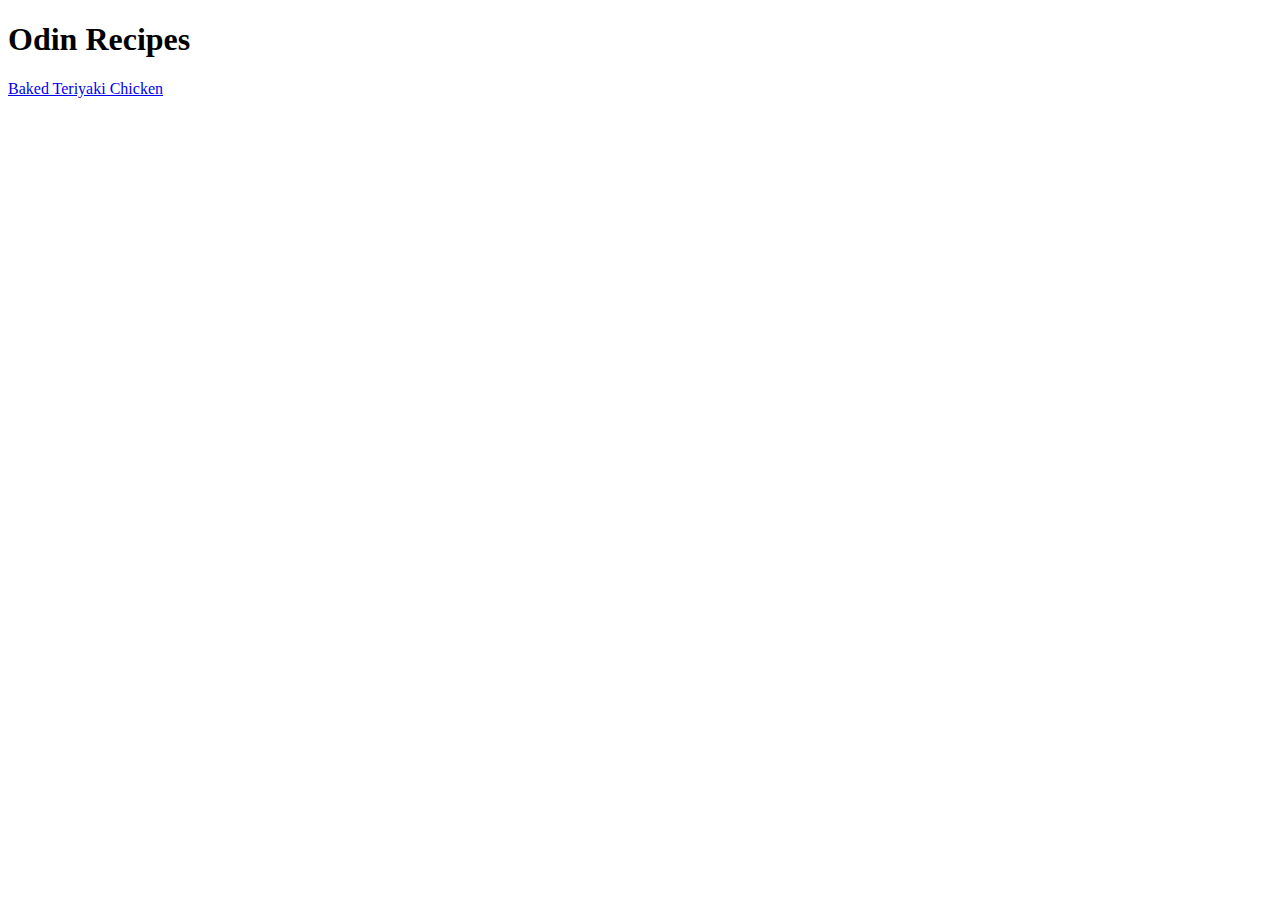
==== index.html @ b4a5e505 "Add index.html and baked-teriyaki-chicken.html" ====
<!DOCTYPE html>
<html lang="en">
<head>
    <meta charset="utf-8">
    <title>Odin Recipes</title>
</head>
<body>
    <h1>Odin Recipes</h1>
    <a href="recipes/baked-teriyaki-chicken.html">Baked Teriyaki Chicken</a>
</body>
</html>
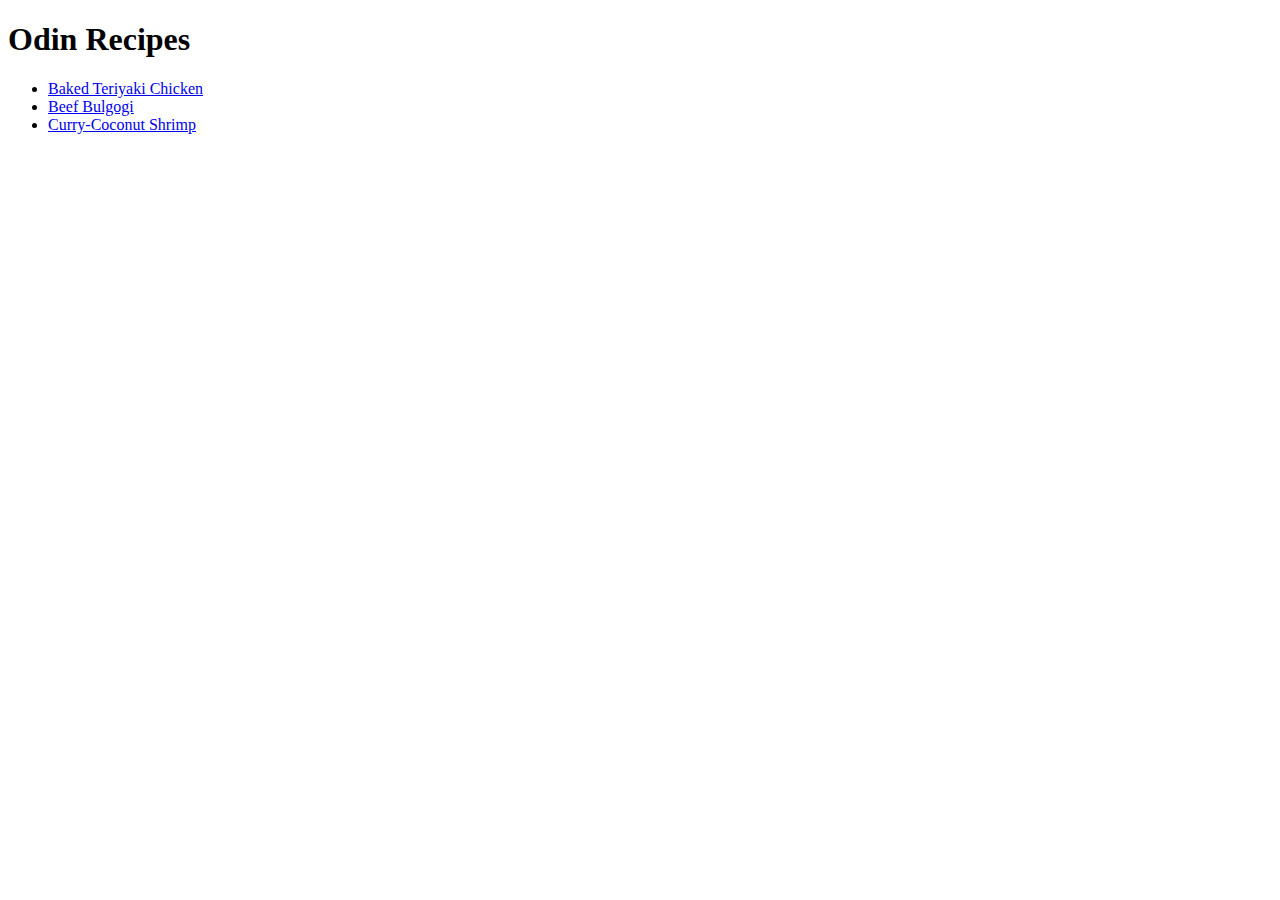
==== commit d2b2d4a1: "Add two new recipe pages and link them" ====
--- a/index.html
+++ b/index.html
@@ -6,6 +6,10 @@
 </head>
 <body>
     <h1>Odin Recipes</h1>
-    <a href="recipes/baked-teriyaki-chicken.html">Baked Teriyaki Chicken</a>
+    <ul>
+        <li><a href="recipes/baked-teriyaki-chicken.html">Baked Teriyaki Chicken</a></li>
+        <li><a href="recipes/beef-bulgogi.html">Beef Bulgogi</a></li>
+        <li><a href="recipes/curry-coconut-shrimp.html">Curry-Coconut Shrimp</a></li>
+    </ul>
 </body>
 </html>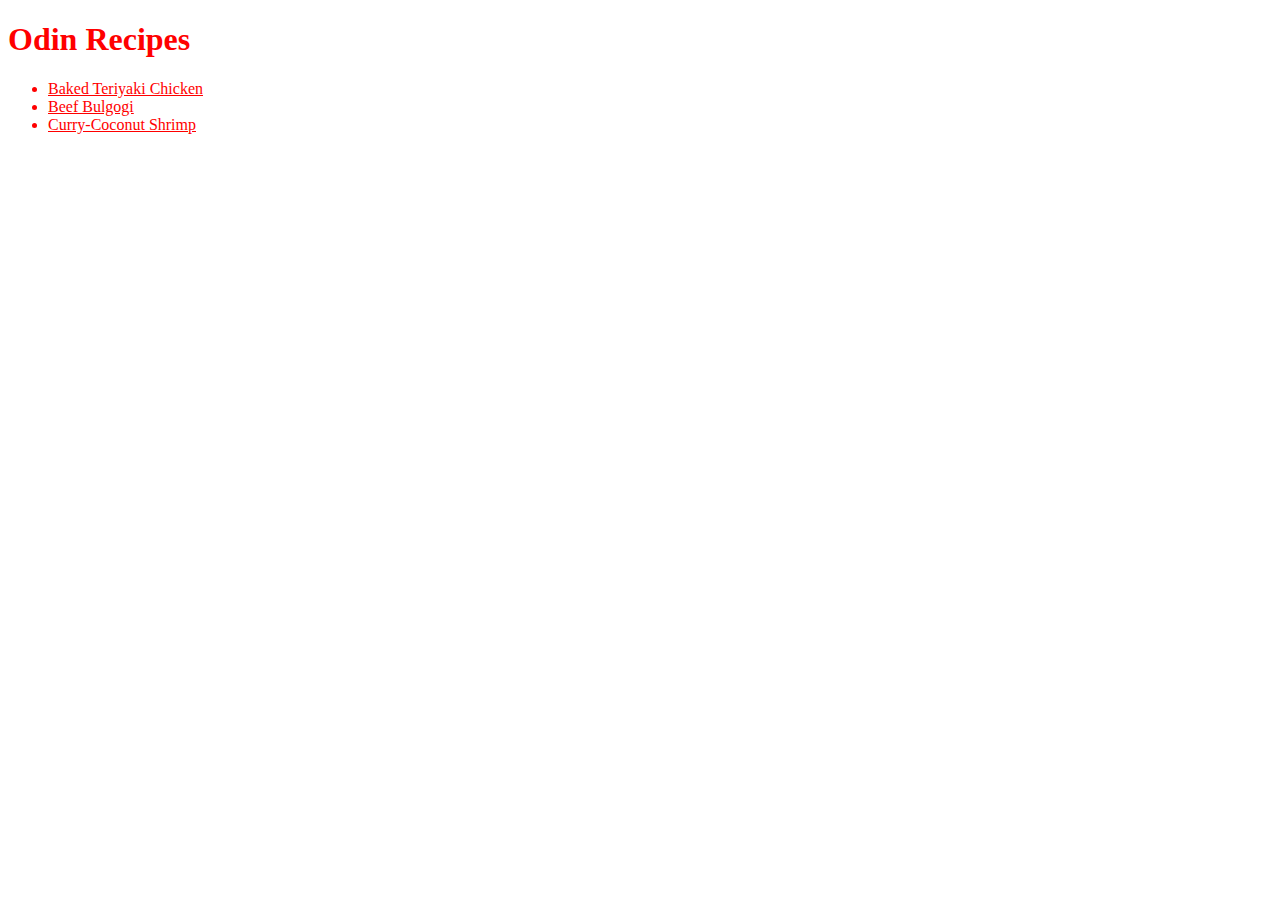
==== commit e4a4df5e: "Add, link styles.css, make universal color red" ====
--- a/index.html
+++ b/index.html
@@ -2,6 +2,7 @@
 <html lang="en">
 <head>
     <meta charset="utf-8">
+    <link rel="stylesheet" href="styles/styles.css">
     <title>Odin Recipes</title>
 </head>
 <body>
--- a/styles/styles.css
+++ b/styles/styles.css
@@ -0,0 +1,3 @@
+* {
+    color: red;
+}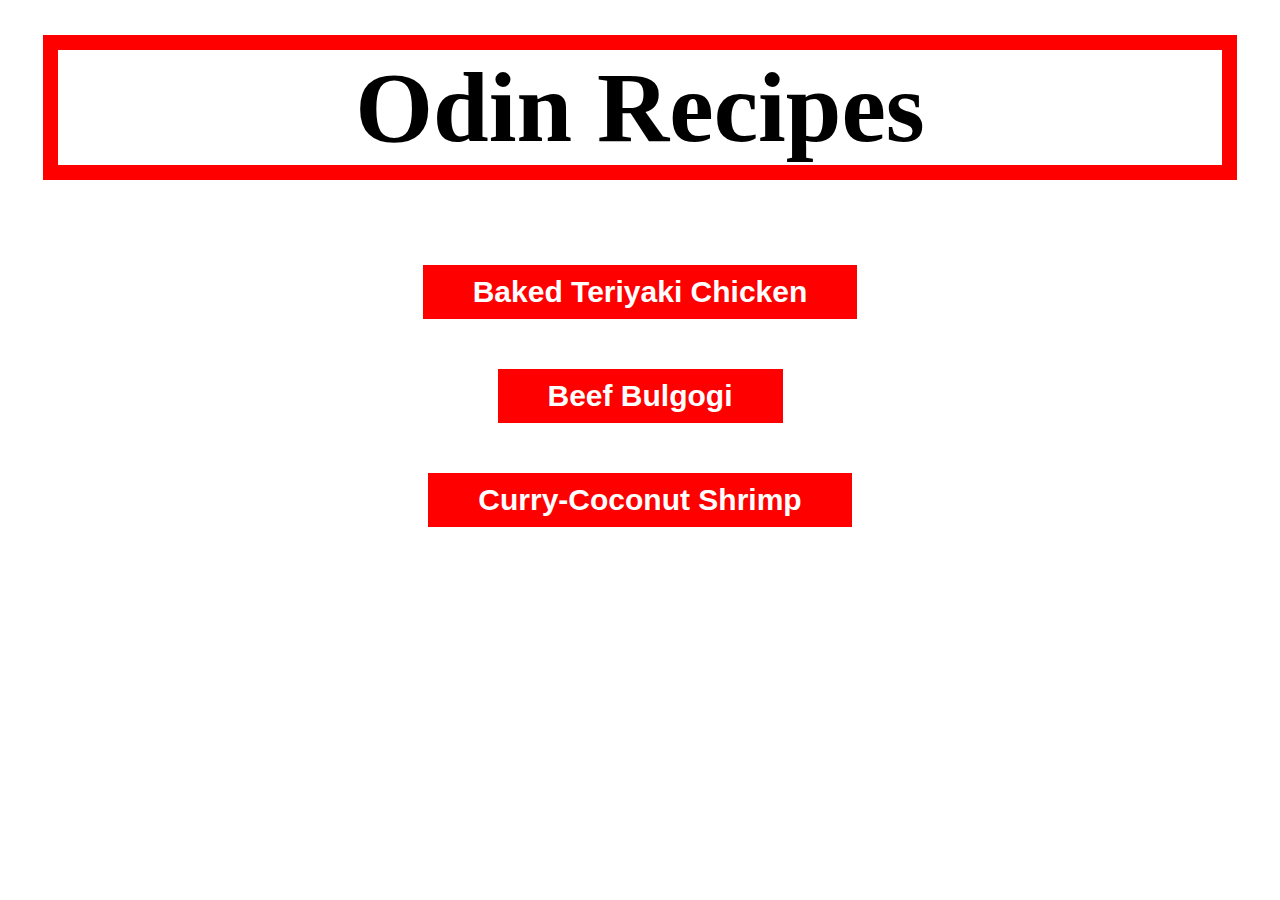
==== commit e21f67e8: "Make red theme, change text links to buttons" ====
--- a/index.html
+++ b/index.html
@@ -6,11 +6,11 @@
     <title>Odin Recipes</title>
 </head>
 <body>
-    <h1>Odin Recipes</h1>
-    <ul>
-        <li><a href="recipes/baked-teriyaki-chicken.html">Baked Teriyaki Chicken</a></li>
-        <li><a href="recipes/beef-bulgogi.html">Beef Bulgogi</a></li>
-        <li><a href="recipes/curry-coconut-shrimp.html">Curry-Coconut Shrimp</a></li>
-    </ul>
+    <h1 class="site-title">Odin Recipes</h1>
+    <div>
+        <button class="button" onclick="window.location.href='recipes/baked-teriyaki-chicken.html';"><span>Baked Teriyaki Chicken</span></button>
+        <button class="button" onclick="window.location.href='recipes/beef-bulgogi.html';"><span>Beef Bulgogi</span></button>
+        <button class="button" onclick="window.location.href='recipes/curry-coconut-shrimp.html';"><span>Curry-Coconut Shrimp</span></button>
+    </div>
 </body>
 </html>--- a/styles/styles.css
+++ b/styles/styles.css
@@ -1,3 +1,82 @@
-* {
-    color: red;
+
+
+.site-title {
+    text-align: center;
+    font-size: 100px;
+    outline: solid 15px red;
+    margin: 50px 50px 100px;
+}
+
+.title{
+    text-align: center;
+    font-size: 75px;
+    text-decoration: underline red;
+}
+
+.recipe {
+    display: block;
+    margin: 50px 20% 100px;
+    outline: solid 3px red;
+    font-family: Arial, Helvetica, sans-serif;
+    font-size: 25px;
+    padding: 25px;
+}
+
+p.recipe {
+    padding: 50px 5%;
+}
+
+.recipe li {
+    margin: 25px 10%;
+}
+
+h2 {
+    text-align: center;
+    text-decoration: underline;
+    font-size: 50px;
+}
+
+.title-image {
+    width: 500px;
+    height: auto;
+    display: block;
+    margin: 30px auto;
+    padding: 5px;
+    border: solid 10px red;
+}
+
+.button {
+    background-color: red;
+    border: none;
+    color: white;
+    font-weight: bold;
+    display: block;
+    font-size: 30px;
+    padding: 10px 50px;
+    margin: 50px auto;
+    transition: all 0.5s;
+    cursor: pointer;
+}
+
+.button span {
+    position: relative;
+    transition: 0.5s;
+}
+
+.button span:after {
+    content: '\00bb';
+    position: absolute;
+    opacity: 0;
+    top: 0;
+    right: -15px;
+    transition: 0.5s;
+}
+
+.button:hover span {
+    padding-right: 25px;
+}
+
+.button:hover span:after {
+    opacity: 1;
+    right: -25px;
 }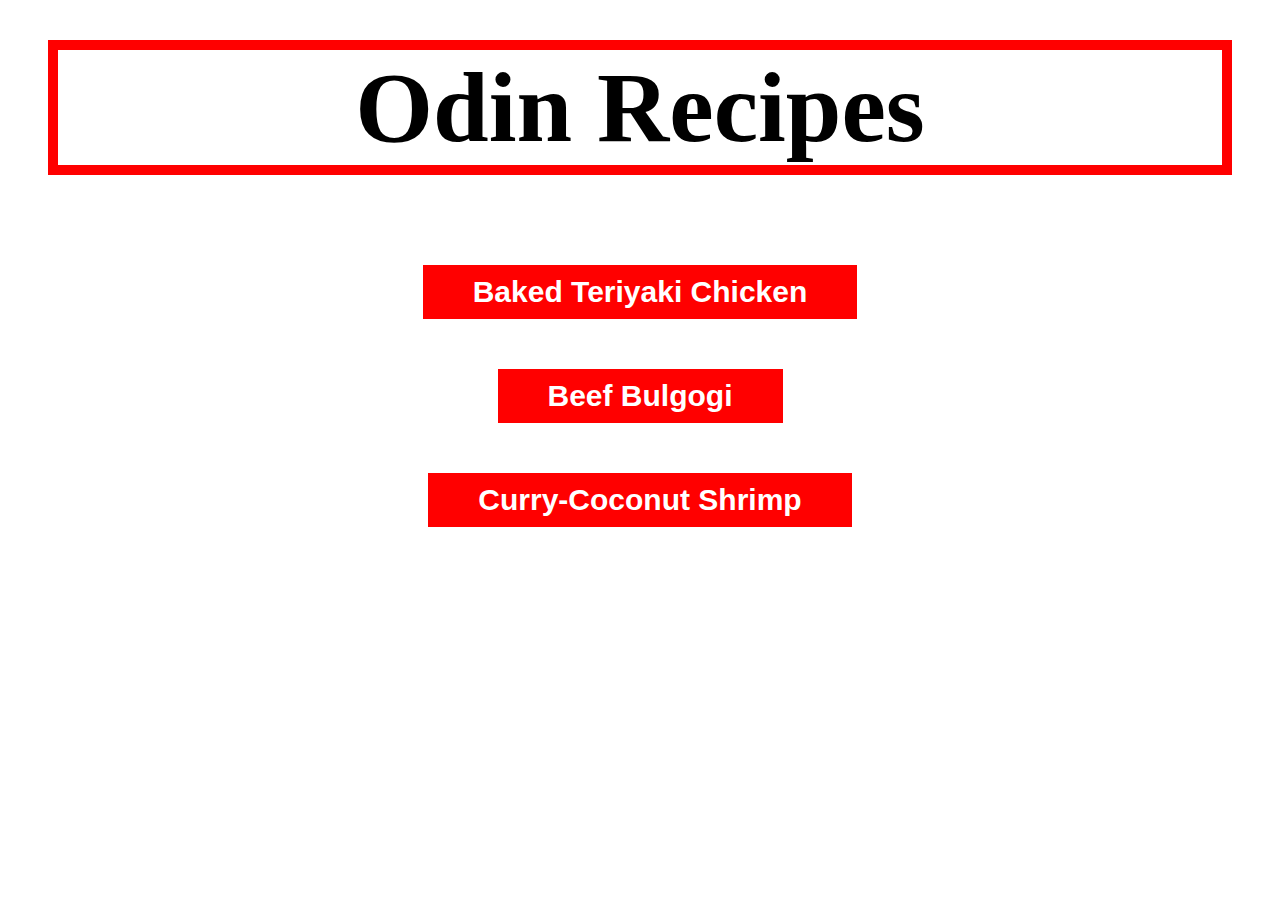
==== commit e1523744: "Make site-title link back to main page" ====
--- a/index.html
+++ b/index.html
@@ -6,7 +6,7 @@
     <title>Odin Recipes</title>
 </head>
 <body>
-    <h1 class="site-title">Odin Recipes</h1>
+    <h1 class="site-title"><a href="index.html">Odin Recipes</a></h1>
     <div>
         <button class="button" onclick="window.location.href='recipes/baked-teriyaki-chicken.html';"><span>Baked Teriyaki Chicken</span></button>
         <button class="button" onclick="window.location.href='recipes/beef-bulgogi.html';"><span>Beef Bulgogi</span></button>
--- a/styles/styles.css
+++ b/styles/styles.css
@@ -3,8 +3,20 @@
 .site-title {
     text-align: center;
     font-size: 100px;
-    outline: solid 15px red;
+    outline: solid 10px red;
     margin: 50px 50px 100px;
+}
+
+.site-title a {
+    font: inherit;
+    color: inherit;
+    text-decoration: underline transparent;
+    transition: 0.5s;
+}
+
+.site-title a:hover {
+    text-decoration: underline red;
+    transition: 1s;
 }
 
 .title{
